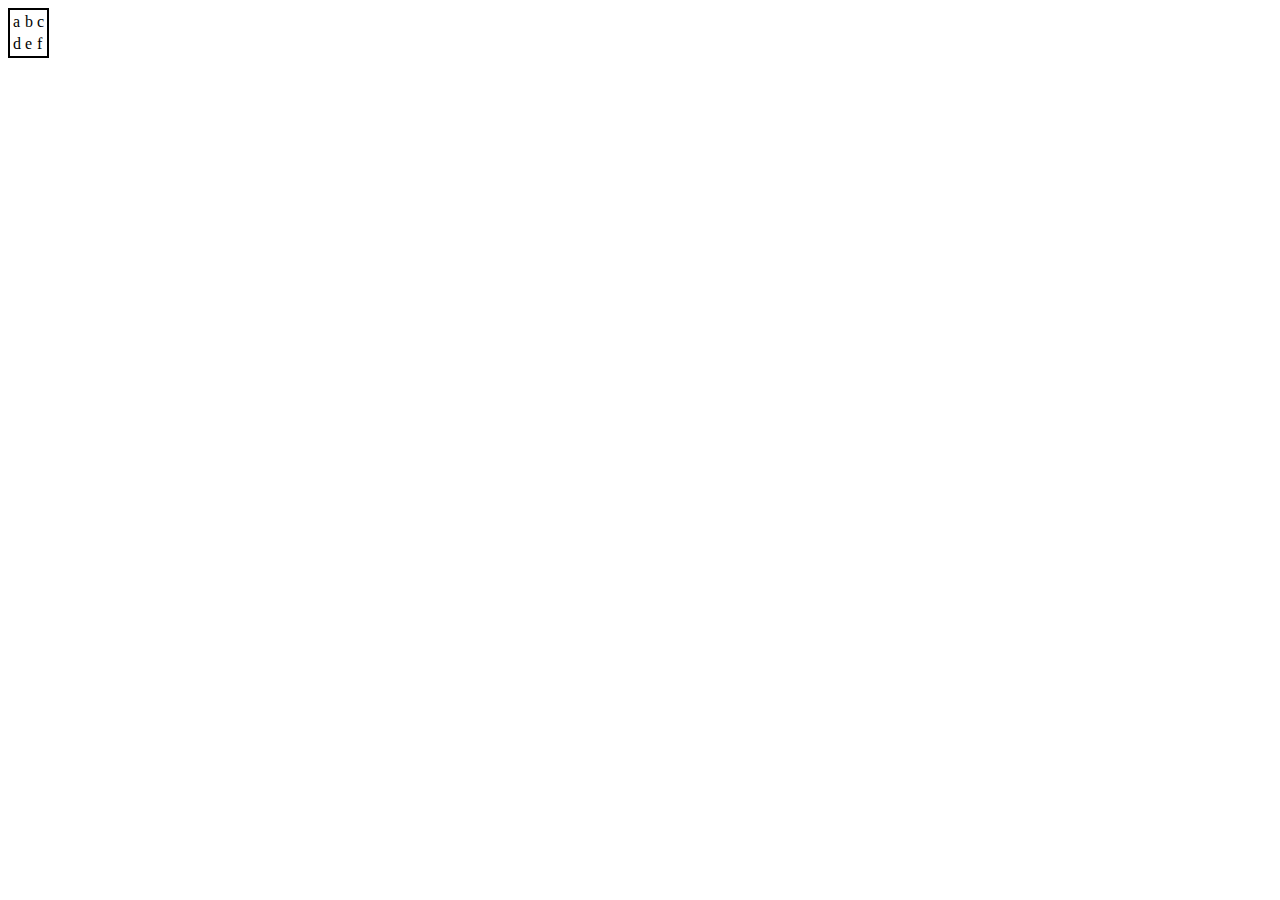
==== HTML/2.html @ 926708d3 "first commit" ====
<html>
  <head>
    <title>2</title>
    <link rel='stylesheet' type='text/css' media='screen' href="/CSS/2.css">
  </head>
  <body>
    <table style="border:black 2px solid; ;">
      <tr>
        <td>a</td>
        <td>b</td>
        <td>c</td>
      </tr>
      <tr>
        <td>d</td>
        <td>e</td>
        <td>f</td>
      </tr>
    </table>

  </body >
</html>
---- CSS/2.css ----
table{
  /* border:black 2px solid; */
  
}
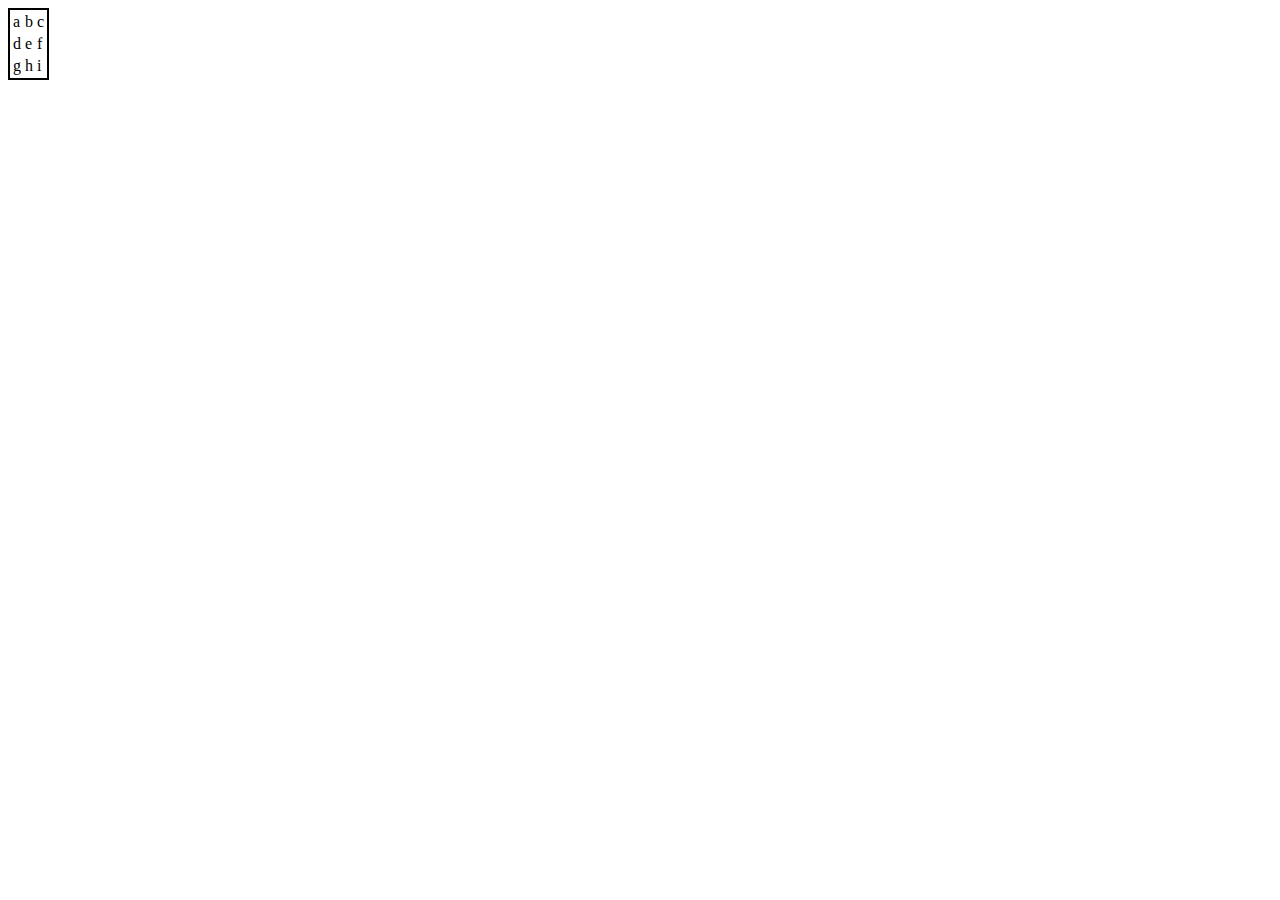
==== commit 2548000a: "2nd commit" ====
--- a/HTML/2.html
+++ b/HTML/2.html
@@ -15,6 +15,11 @@
         <td>e</td>
         <td>f</td>
       </tr>
+      <tr>
+        <td>g</td>
+        <td>h</td>
+        <td>i</td>
+      </tr>
     </table>
 
   </body >
